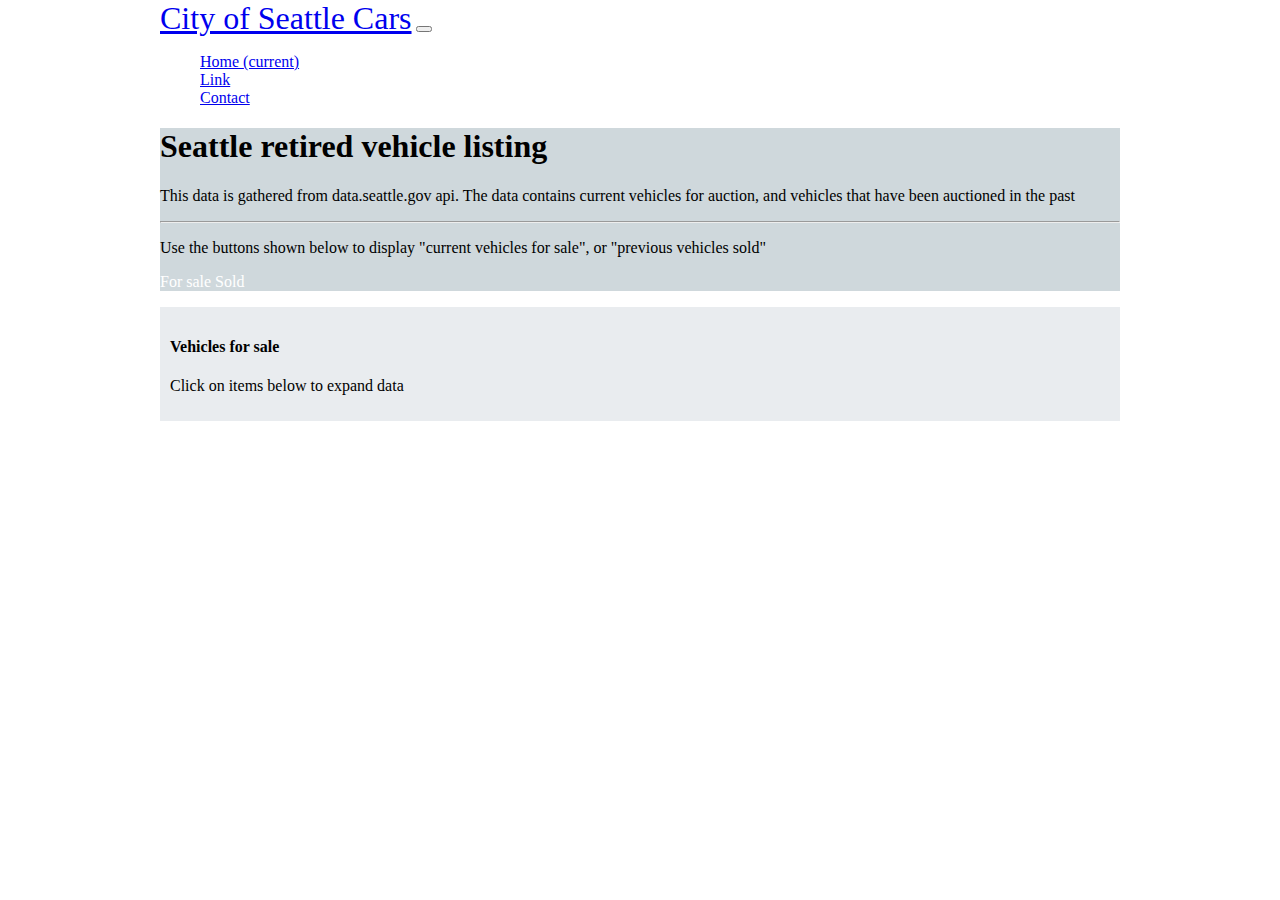
==== cars/cars.html @ e6f2052b "create new folder for cars project and move items. also create new portfolio index.html at rooot" ====
<!doctype html>
<html lang="en">
  <head>
    <!-- Required meta tags -->
    <meta charset="utf-8">
    <meta name="viewport" content="width=device-width, initial-scale=1, shrink-to-fit=no">

    <!-- Bootstrap CSS -->
    <link rel="stylesheet" href="https://stackpath.bootstrapcdn.com/bootstrap/4.1.0/css/bootstrap.min.css" integrity="sha384-9gVQ4dYFwwWSjIDZnLEWnxCjeSWFphJiwGPXr1jddIhOegiu1FwO5qRGvFXOdJZ4" crossorigin="anonymous">
    <link rel="stylesheet" href="style.css">
    <title>City of Seattle Cars</title>
  </head>
  <body>
    <!--- Header and Navbar --->
    <nav class="navbar navbar-expand-sm navbar-dark bg-dark">
      <a class="navbar-brand" href="#">City of Seattle Cars</a>
      <button class="navbar-toggler" type="button" data-toggle="collapse" data-target="#navbarSupportedContent" aria-controls="navbarSupportedContent" aria-expanded="false" aria-label="Toggle navigation">
        <span class="navbar-toggler-icon"></span>
      </button>
      <div class="collapse navbar-collapse" id="navbarSupportedContent">
        <ul class="navbar-nav ml-auto">
          <li class="nav-item active">
            <a class="nav-link" href="#">Home <span class="sr-only">(current)</span></a>
          </li>
          <li class="nav-item">
            <a class="nav-link" href="#">Link</a>
          </li>
          <li class="nav-item">
            <a class="nav-link" href="#">Contact</a>
          </li>
        </ul>
      </div>
    </nav>

    <!--- Jumbotron --->
    <div class="jumbotron jumbotron-fluid">
      <div class="container">
        <h1 class="display-4">Seattle retired vehicle listing</h1>
        <p class="lead">This data is gathered from data.seattle.gov api.  The data contains current vehicles for auction,
          and vehicles that have been auctioned in the past</p>
        <hr class="my-4">
        <p>Use the buttons shown below to display "current vehicles for sale", or "previous vehicles sold"</p>
        <p class="lead">
          <a id="forsale" class="btn btn-dark btn-lg" role="button">For sale</a>
          <a id="sold" class="btn btn-dark btn-lg" role="button">Sold</a>
        </p>
      </div>
    </div>

    <!--- content --->
    <div class="content">
      <div class="container">

        <div class="content-title">
          <h4>Vehicles for sale</h4>
          <p>Click on items below to expand data</p>
        </div>
        <div class="listCars">
          <ul class="listCars"></ul>
        </div>
      </div>
    </div>

    <!--- footer --->
    <div class="footer navbar-dark bg-dark">
      <div class="container-fluid">
        <div class="row">
            <!--Footer Bottom-->
            <p class="text-xl-center">&copy; Copyright 2018 - Frank Yi.</p>
        </div>
      </div>
    </div>

    <!-- Optional JavaScript -->
    <!-- jQuery first, then Popper.js, then Bootstrap JS -->
    <script src="https://code.jquery.com/jquery-3.3.1.slim.min.js" integrity="sha384-q8i/X+965DzO0rT7abK41JStQIAqVgRVzpbzo5smXKp4YfRvH+8abtTE1Pi6jizo" crossorigin="anonymous"></script>
    <script src="https://cdnjs.cloudflare.com/ajax/libs/popper.js/1.14.0/umd/popper.min.js" integrity="sha384-cs/chFZiN24E4KMATLdqdvsezGxaGsi4hLGOzlXwp5UZB1LY//20VyM2taTB4QvJ" crossorigin="anonymous"></script>
    <script src="https://stackpath.bootstrapcdn.com/bootstrap/4.1.0/js/bootstrap.min.js" integrity="sha384-uefMccjFJAIv6A+rW+L4AHf99KvxDjWSu1z9VI8SKNVmz4sk7buKt/6v9KI65qnm" crossorigin="anonymous"></script>
    <script type="text/javascript" src="script.js"></script>
    <link href="https://fonts.googleapis.com/css?family=Roboto" rel="stylesheet">
  </body>
</html>
<style>
.custom-button{
  width: 100px !important;
}

</style>
---- cars/style.css ----
body{
  width:100%;
   max-width: 960px;
   margin: 0px auto;
   background:white;
}

.jumbotron{
  margin-bottom:0px;
  background:#CFD8DC;
}

.content{
  padding-top:10px;
  padding-bottom:10px;

  background:#e9ecef;
  padding-left:10px;
  margin-bottom:0px;
}
ul {
  list-style-type: none;
}
.hidden {
  display:none;
}
.navbar-brand{
  font-size:2em;
}
.footer{
  margin-top:0px;
  color:white;
}

.btn{
  color:white !important;
}
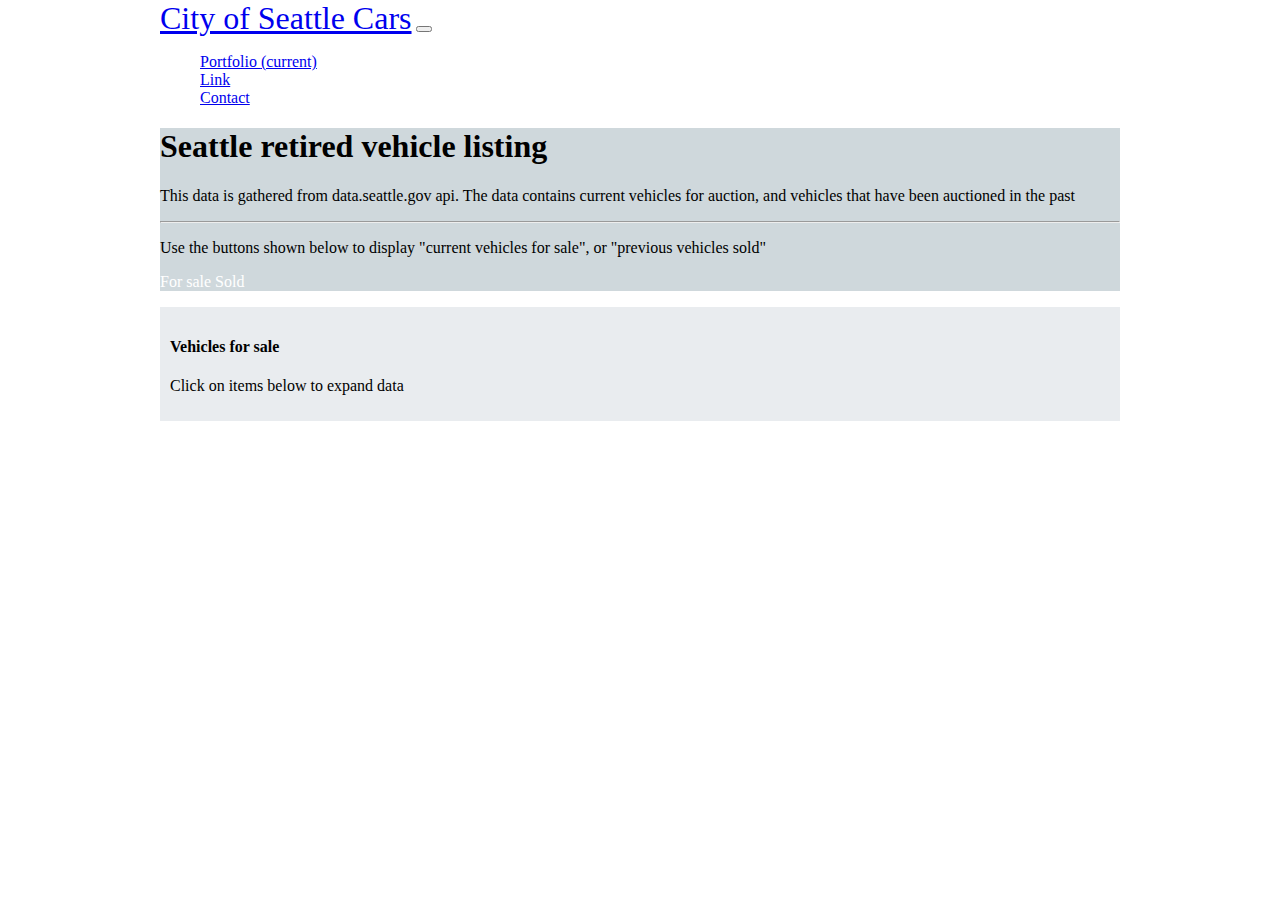
==== commit 9c8d42dc: "beautify all files and added loader animation to police reports" ====
--- a/cars/cars.html
+++ b/cars/cars.html
@@ -1,88 +1,89 @@
 <!doctype html>
 <html lang="en">
-  <head>
-    <!-- Required meta tags -->
-    <meta charset="utf-8">
-    <meta name="viewport" content="width=device-width, initial-scale=1, shrink-to-fit=no">
 
-    <!-- Bootstrap CSS -->
-    <link rel="stylesheet" href="https://stackpath.bootstrapcdn.com/bootstrap/4.1.0/css/bootstrap.min.css" integrity="sha384-9gVQ4dYFwwWSjIDZnLEWnxCjeSWFphJiwGPXr1jddIhOegiu1FwO5qRGvFXOdJZ4" crossorigin="anonymous">
-    <link rel="stylesheet" href="style.css">
-    <title>City of Seattle Cars</title>
-  </head>
-  <body>
-    <!--- Header and Navbar --->
-    <nav class="navbar navbar-expand-sm navbar-dark bg-dark">
-      <a class="navbar-brand" href="#">City of Seattle Cars</a>
-      <button class="navbar-toggler" type="button" data-toggle="collapse" data-target="#navbarSupportedContent" aria-controls="navbarSupportedContent" aria-expanded="false" aria-label="Toggle navigation">
+<head>
+  <!-- Required meta tags -->
+  <meta charset="utf-8">
+  <meta name="viewport" content="width=device-width, initial-scale=1, shrink-to-fit=no">
+
+  <!-- Bootstrap CSS -->
+  <link rel="stylesheet" href="https://stackpath.bootstrapcdn.com/bootstrap/4.1.0/css/bootstrap.min.css" integrity="sha384-9gVQ4dYFwwWSjIDZnLEWnxCjeSWFphJiwGPXr1jddIhOegiu1FwO5qRGvFXOdJZ4" crossorigin="anonymous">
+  <link rel="stylesheet" href="style.css">
+  <title>City of Seattle Cars</title>
+</head>
+
+<body>
+  <!--- Header and Navbar --->
+  <nav class="navbar navbar-expand-sm navbar-dark bg-dark">
+    <a class="navbar-brand" href="#">City of Seattle Cars</a>
+    <button class="navbar-toggler" type="button" data-toggle="collapse" data-target="#navbarSupportedContent" aria-controls="navbarSupportedContent" aria-expanded="false" aria-label="Toggle navigation">
         <span class="navbar-toggler-icon"></span>
       </button>
-      <div class="collapse navbar-collapse" id="navbarSupportedContent">
-        <ul class="navbar-nav ml-auto">
-          <li class="nav-item active">
-            <a class="nav-link" href="#">Home <span class="sr-only">(current)</span></a>
-          </li>
-          <li class="nav-item">
-            <a class="nav-link" href="#">Link</a>
-          </li>
-          <li class="nav-item">
-            <a class="nav-link" href="#">Contact</a>
-          </li>
-        </ul>
+    <div class="collapse navbar-collapse" id="navbarSupportedContent">
+      <ul class="navbar-nav ml-auto">
+        <li class="nav-item active">
+          <a class="nav-link" href="../index.html">Portfolio <span class="sr-only">(current)</span></a>
+        </li>
+        <li class="nav-item">
+          <a class="nav-link" href="#">Link</a>
+        </li>
+        <li class="nav-item">
+          <a class="nav-link" href="#">Contact</a>
+        </li>
+      </ul>
+    </div>
+  </nav>
+
+  <!--- Jumbotron --->
+  <div class="jumbotron jumbotron-fluid">
+    <div class="container">
+      <h1 class="display-4">Seattle retired vehicle listing</h1>
+      <p class="lead">This data is gathered from data.seattle.gov api. The data contains current vehicles for auction, and vehicles that have been auctioned in the past</p>
+      <hr class="my-4">
+      <p>Use the buttons shown below to display "current vehicles for sale", or "previous vehicles sold"</p>
+      <p class="lead">
+        <a id="forsale" class="btn btn-dark btn-lg" role="button">For sale</a>
+        <a id="sold" class="btn btn-dark btn-lg" role="button">Sold</a>
+      </p>
+    </div>
+  </div>
+
+  <!--- content --->
+  <div class="content">
+    <div class="container">
+
+      <div class="content-title">
+        <h4>Vehicles for sale</h4>
+        <p>Click on items below to expand data</p>
       </div>
-    </nav>
-
-    <!--- Jumbotron --->
-    <div class="jumbotron jumbotron-fluid">
-      <div class="container">
-        <h1 class="display-4">Seattle retired vehicle listing</h1>
-        <p class="lead">This data is gathered from data.seattle.gov api.  The data contains current vehicles for auction,
-          and vehicles that have been auctioned in the past</p>
-        <hr class="my-4">
-        <p>Use the buttons shown below to display "current vehicles for sale", or "previous vehicles sold"</p>
-        <p class="lead">
-          <a id="forsale" class="btn btn-dark btn-lg" role="button">For sale</a>
-          <a id="sold" class="btn btn-dark btn-lg" role="button">Sold</a>
-        </p>
+      <div class="listCars">
+        <ul class="listCars"></ul>
       </div>
     </div>
+  </div>
 
-    <!--- content --->
-    <div class="content">
-      <div class="container">
-
-        <div class="content-title">
-          <h4>Vehicles for sale</h4>
-          <p>Click on items below to expand data</p>
-        </div>
-        <div class="listCars">
-          <ul class="listCars"></ul>
-        </div>
+  <!--- footer --->
+  <div class="footer navbar-dark bg-dark">
+    <div class="container-fluid">
+      <div class="row">
+        <!--Footer Bottom-->
+        <p class="text-xl-center">&copy; Copyright 2018 - Frank Yi.</p>
       </div>
     </div>
+  </div>
 
-    <!--- footer --->
-    <div class="footer navbar-dark bg-dark">
-      <div class="container-fluid">
-        <div class="row">
-            <!--Footer Bottom-->
-            <p class="text-xl-center">&copy; Copyright 2018 - Frank Yi.</p>
-        </div>
-      </div>
-    </div>
+  <!-- Optional JavaScript -->
+  <!-- jQuery first, then Popper.js, then Bootstrap JS -->
+  <script src="https://code.jquery.com/jquery-3.3.1.slim.min.js" integrity="sha384-q8i/X+965DzO0rT7abK41JStQIAqVgRVzpbzo5smXKp4YfRvH+8abtTE1Pi6jizo" crossorigin="anonymous"></script>
+  <script src="https://cdnjs.cloudflare.com/ajax/libs/popper.js/1.14.0/umd/popper.min.js" integrity="sha384-cs/chFZiN24E4KMATLdqdvsezGxaGsi4hLGOzlXwp5UZB1LY//20VyM2taTB4QvJ" crossorigin="anonymous"></script>
+  <script src="https://stackpath.bootstrapcdn.com/bootstrap/4.1.0/js/bootstrap.min.js" integrity="sha384-uefMccjFJAIv6A+rW+L4AHf99KvxDjWSu1z9VI8SKNVmz4sk7buKt/6v9KI65qnm" crossorigin="anonymous"></script>
+  <script type="text/javascript" src="script.js"></script>
+  <link href="https://fonts.googleapis.com/css?family=Roboto" rel="stylesheet">
+</body>
 
-    <!-- Optional JavaScript -->
-    <!-- jQuery first, then Popper.js, then Bootstrap JS -->
-    <script src="https://code.jquery.com/jquery-3.3.1.slim.min.js" integrity="sha384-q8i/X+965DzO0rT7abK41JStQIAqVgRVzpbzo5smXKp4YfRvH+8abtTE1Pi6jizo" crossorigin="anonymous"></script>
-    <script src="https://cdnjs.cloudflare.com/ajax/libs/popper.js/1.14.0/umd/popper.min.js" integrity="sha384-cs/chFZiN24E4KMATLdqdvsezGxaGsi4hLGOzlXwp5UZB1LY//20VyM2taTB4QvJ" crossorigin="anonymous"></script>
-    <script src="https://stackpath.bootstrapcdn.com/bootstrap/4.1.0/js/bootstrap.min.js" integrity="sha384-uefMccjFJAIv6A+rW+L4AHf99KvxDjWSu1z9VI8SKNVmz4sk7buKt/6v9KI65qnm" crossorigin="anonymous"></script>
-    <script type="text/javascript" src="script.js"></script>
-    <link href="https://fonts.googleapis.com/css?family=Roboto" rel="stylesheet">
-  </body>
 </html>
 <style>
-.custom-button{
-  width: 100px !important;
-}
-
-</style>
+  .custom-button {
+    width: 100px !important;
+  }
+</style>--- a/cars/style.css
+++ b/cars/style.css
@@ -1,37 +1,40 @@
-body{
-  width:100%;
-   max-width: 960px;
-   margin: 0px auto;
-   background:white;
+body {
+  width: 100%;
+  max-width: 960px;
+  margin: 0px auto;
+  background: white;
 }
 
-.jumbotron{
-  margin-bottom:0px;
-  background:#CFD8DC;
+.jumbotron {
+  margin-bottom: 0px;
+  background: #CFD8DC;
 }
 
-.content{
-  padding-top:10px;
-  padding-bottom:10px;
+.content {
+  padding-top: 10px;
+  padding-bottom: 10px;
+  background: #e9ecef;
+  padding-left: 10px;
+  margin-bottom: 0px;
+}
 
-  background:#e9ecef;
-  padding-left:10px;
-  margin-bottom:0px;
-}
 ul {
   list-style-type: none;
 }
+
 .hidden {
-  display:none;
-}
-.navbar-brand{
-  font-size:2em;
-}
-.footer{
-  margin-top:0px;
-  color:white;
+  display: none;
 }
 
-.btn{
-  color:white !important;
+.navbar-brand {
+  font-size: 2em;
 }
+
+.footer {
+  margin-top: 0px;
+  color: white;
+}
+
+.btn {
+  color: white !important;
+}